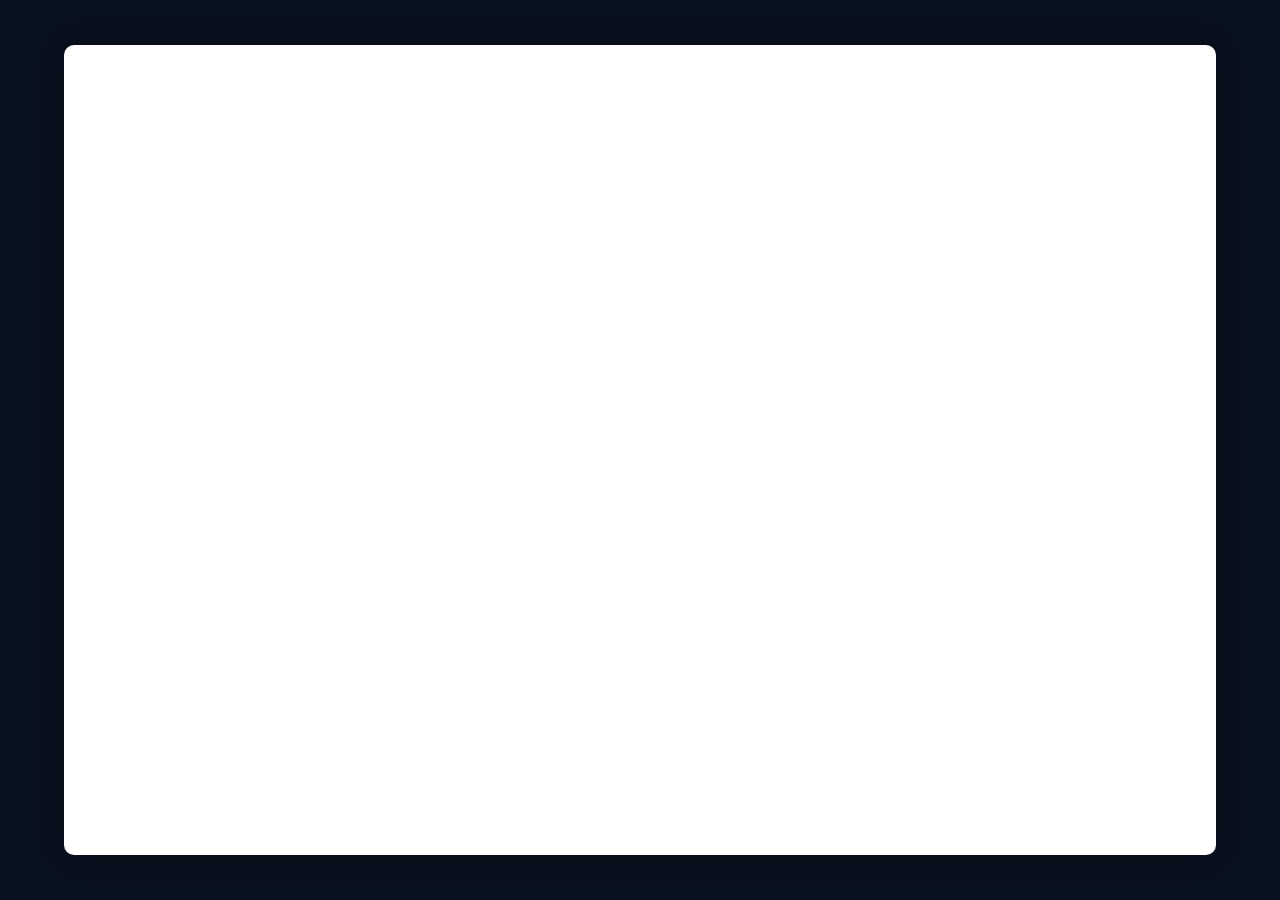
==== examples/balloon/index.html @ 7724234d "Added Perlin Noise class & Perlin Noise example use" ====
<!DOCTYPE html>
<html lang="en">
<head>
    <meta charset="UTF-8">
    <meta http-equiv="X-UA-Compatible" content="IE=edge">
    <meta name="viewport" content="width=device-width, initial-scale=1.0">
    <title>Vectores</title>
    <link rel="stylesheet" href="../../CSS/index.css">
</head>
<body>
    <section class="container">
        <canvas class="canvas-container" id="game-canvas">
        </canvas>
    </section>
    <!--Core library created by me for a "Game Engine" with Canvas-->
    <script src="../../JS/core/vectors.js"></script>
    <script src="../../JS/core/color.js"></script>
    <script src="../../JS/core/gameObject.js"></script>
    <script src="../../JS/core/canvas.js"></script>
    <!--Scripts for games to be executed-->
    <script src="./balloon.js"></script>
    <script src="./wind.js"></script>
    <script src="./index.js"></script>
</body>
</html>
---- CSS/index.css ----
*{
    padding: 0;
    margin: 0;
}

.container{
    width: 100%;
    height: 100vh;
    background: #091221;
    display: grid;
    justify-content: center;
    align-content: center;
}

.canvas-container{
    border-radius: 10px;
    box-shadow: 0px 0px 40px 20px rgba(0, 0, 0, 0.2);
}
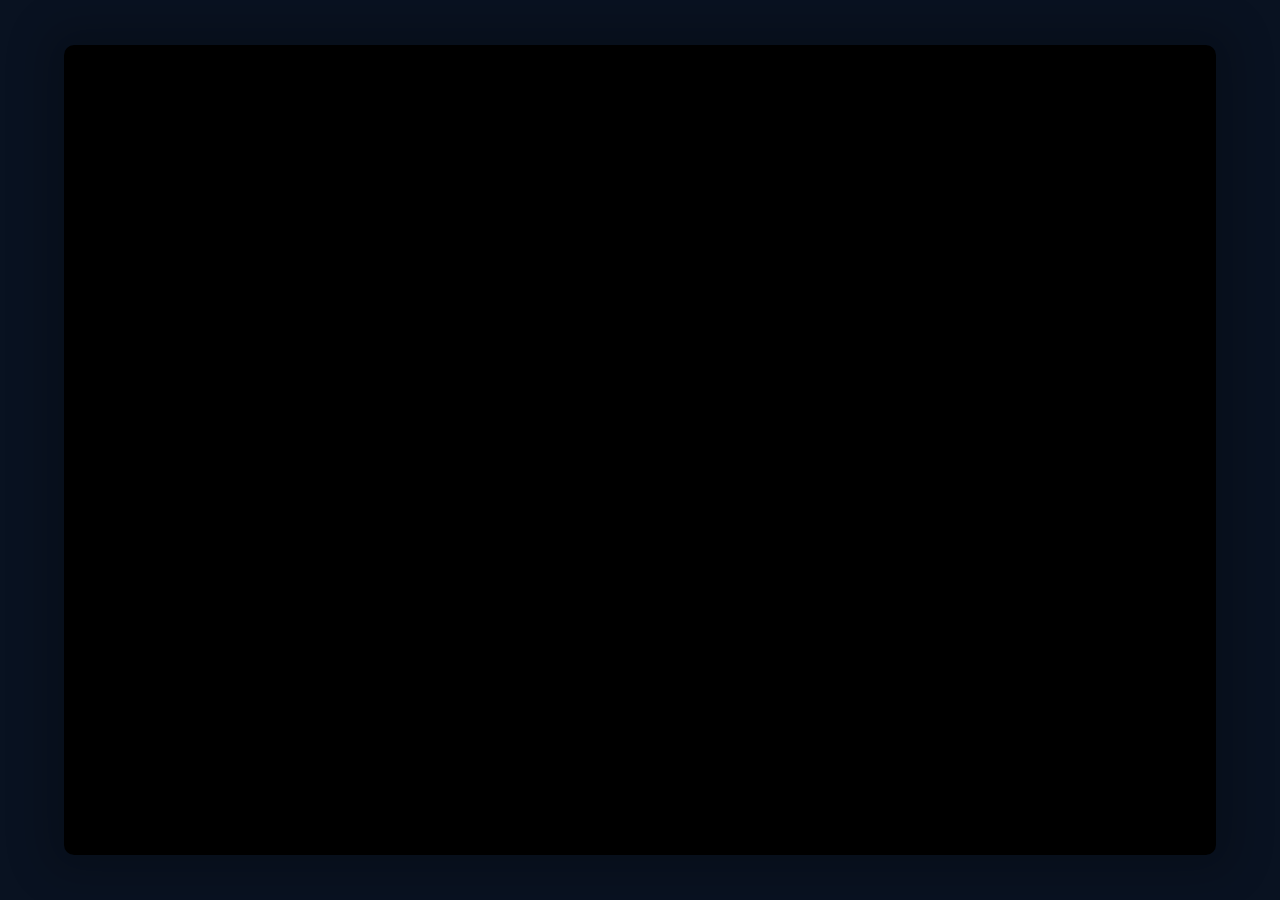
==== commit 4d93107d: "Improved Perlin Noise example" ====
--- a/examples/balloon/index.html
+++ b/examples/balloon/index.html
@@ -13,13 +13,14 @@
         </canvas>
     </section>
     <!--Core library created by me for a "Game Engine" with Canvas-->
+    <script src="../../JS/utils.js"></script>
     <script src="../../JS/core/vectors.js"></script>
     <script src="../../JS/core/color.js"></script>
     <script src="../../JS/core/gameObject.js"></script>
     <script src="../../JS/core/canvas.js"></script>
+    <script src="../../JS/ext/perlin.js"></script>
     <!--Scripts for games to be executed-->
     <script src="./balloon.js"></script>
-    <script src="./wind.js"></script>
     <script src="./index.js"></script>
 </body>
 </html>